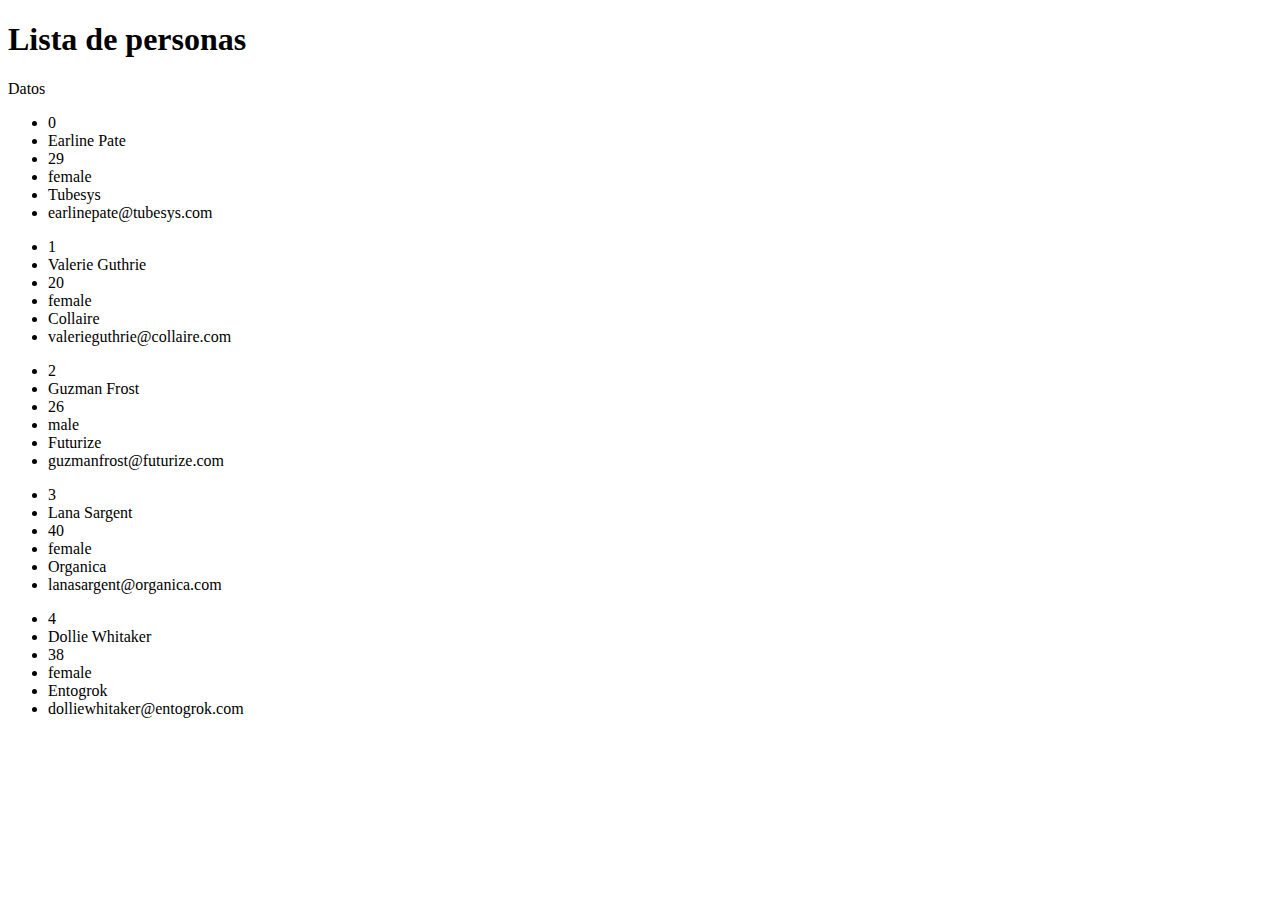
==== ajaxRepaso/test.html @ e2650b03 "base de datos a mysqli y archivo de repaso de AJAX" ====
<!doctype html>
<html lang="en">
	<meta charset="UTF-8">
	<head>
		<title>Mostrar personas</title>
		<script>
		function mostrarPersonas()
		{
			var xmlhttp,
				txt, 
				jsoninfo,
				jsondatos,
				output = 'Datos <br/>';
				
			if (window.XMLHttpRequest) {
			  xmlhttp = new XMLHttpRequest();
			}

			xmlhttp.open("GET","test.json",true);
			xmlhttp.send();
			xmlhttp.onreadystatechange=function() {
				if (xmlhttp.readyState == 4 && xmlhttp.status == 200) {
					txt=xmlhttp.responseText;
					// console.log(txt);
					//http://www.javascriptkit.com/dhtmltutors/ajaxgetpost4.shtml
					jsoninfo = eval("("+txt+")"); //retrieve result as an JavaScript object
					console.log('jsoninfo: '+jsoninfo);
					jsondatos = jsoninfo.Agenda;
					console.log(jsondatos);
					
					for (var i = 0; i < jsondatos.length; i++) {
						output += '<ul>';
						output += '<li>' + jsondatos[i].id + '</li>';
						output += '<li>' + jsondatos[i].name + '</li>';
						output += '<li>' + jsondatos[i].age + '</li>';
						output += '<li>' + jsondatos[i].gender + '</li>';
						output += '<li>' + jsondatos[i].company + '</li>';
						output += '<li>' + jsondatos[i].email + '</li>';
						output += '</ul>';
					};
					
					document.getElementById('personas').innerHTML = output;
					// var output = '<ul>';
					// for (var i = 0; i < rssentries.length; i++){
					//  output += '<li>';
					//  output += rssentries[i].genere + ' ' + rssentries[i].especie;
					//  output += '</li>';
					// }
					// output += '</ul>';
					// document.getElementById("insectes").innerHTML = output;
				}
			}
		}
		</script>
	</head>
	<body onload='mostrarPersonas()'>
		<h1>Lista de personas</h1>
		<div id="personas"></div>
	</body>
</html>
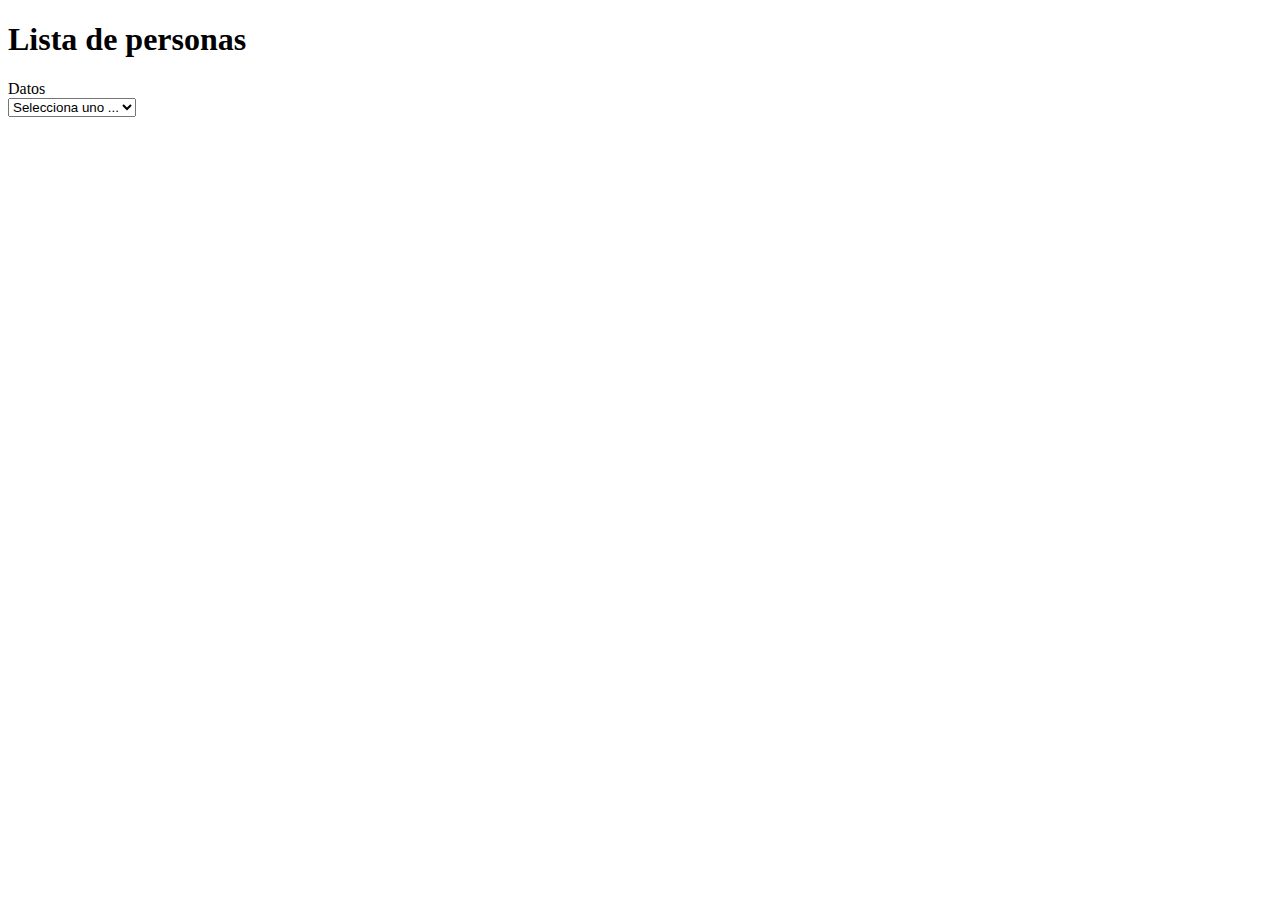
==== commit a3685715: "ultimos detalles" ====
--- a/ajaxRepaso/test.html
+++ b/ajaxRepaso/test.html
@@ -4,6 +4,7 @@
 	<head>
 		<title>Mostrar personas</title>
 		<script>
+		
 		function mostrarPersonas()
 		{
 			var xmlhttp,
@@ -27,17 +28,18 @@
 					console.log('jsoninfo: '+jsoninfo);
 					jsondatos = jsoninfo.Agenda;
 					console.log(jsondatos);
-					
+					output += '<select onchange="mostrarInfo(this.value)">';
+					output += '<option>Selecciona uno ...</option>';
 					for (var i = 0; i < jsondatos.length; i++) {
-						output += '<ul>';
-						output += '<li>' + jsondatos[i].id + '</li>';
-						output += '<li>' + jsondatos[i].name + '</li>';
-						output += '<li>' + jsondatos[i].age + '</li>';
-						output += '<li>' + jsondatos[i].gender + '</li>';
-						output += '<li>' + jsondatos[i].company + '</li>';
-						output += '<li>' + jsondatos[i].email + '</li>';
-						output += '</ul>';
+						
+						output += '<option value='+jsondatos[i].id+'>' + jsondatos[i].name + '</option>';
+						// output += '<li>' +  + '</li>';
+						// output += '<li>' + jsondatos[i].age + '</li>';
+						// output += '<li>' + jsondatos[i].gender + '</li>';
+						// output += '<li>' + jsondatos[i].company + '</li>';
+						// output += '<li>' + jsondatos[i].email + '</li>';
 					};
+					output += '</select>';
 					
 					document.getElementById('personas').innerHTML = output;
 					// var output = '<ul>';
@@ -51,10 +53,34 @@
 				}
 			}
 		}
+		function mostrarInfo(param)
+		{
+			// console.log(param);
+			var xmlhttp, respuesta, jsonArray,jsonDatos, output = '';
+			if (window.XMLHttpRequest) {
+				xmlhttp = new XMLHttpRequest();
+			}
+			xmlhttp.open('GET','test.json', true);
+			xmlhttp.send();
+			xmlhttp.onreadystatechange = function() {
+				if ( xmlhttp. readyState == 4 && xmlhttp.status == 200 ) {
+					respuesta = xmlhttp.responseText;
+					jsonArray = eval("("+respuesta+")");
+					// console.log(jsonArray);
+					jsonDatos = jsonArray.Agenda[param];
+					// console.log(jsonDatos);
+					output += jsonDatos.about;
+					document.getElementById('info').innerHTML = output;
+				} else {
+					document.getElementById('info').innerHTML = 'Cargando..';
+				}
+			}
+		}
 		</script>
 	</head>
 	<body onload='mostrarPersonas()'>
 		<h1>Lista de personas</h1>
 		<div id="personas"></div>
+		<div id="info"></div>
 	</body>
 </html>